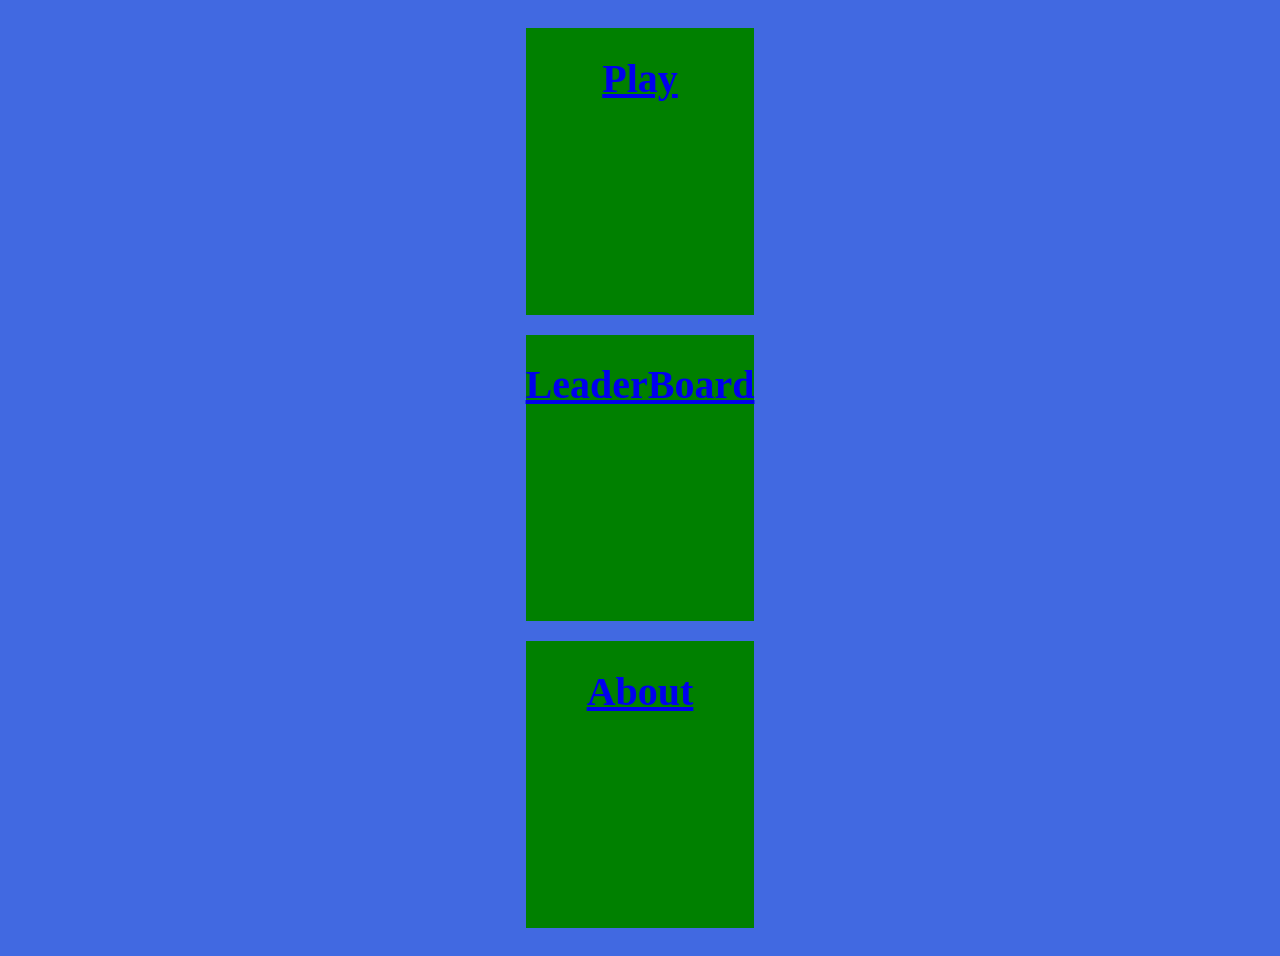
==== index.html @ 4e9d2a67 "Update and rename index.etlua to index.html" ====
<!DOCTYPE html>
<html lang="en">
<head>
	<meta charset="UTF-8">
	<meta name="viewport" content="width=device-width, initial-scale=1.0">
	<link rel="stylesheet" href="in_styles.css"/>
</head>
<body>

  <div class="box">
    <a href="name/Play.etlua"><h1>Play</h1></a>
  </div>

  <div class="box">
    <a href="LeaderBoard.etlua"><h1>LeaderBoard</h1></a>
  </div>

  <div class="box">
    <a href="name/About.etlua"><h1>About</h1></a>
  </div>

</body>
---- in_styles.css ----
html {
  font-size: 20px;
}

body {
  display: grid;
  grid-template-colums: 90vw;
  grid-template-rows: 1fr 1fr 1fr;
  height: 100vh;
  gap: 1rem;
  padding: 1rem 0;
  background-color: RoyalBlue;
  text-align: center;
	justify-content: center;
}

.box {
  background-color: Green;
  width: 100%;
  height: 100%;
  height: auto;
}
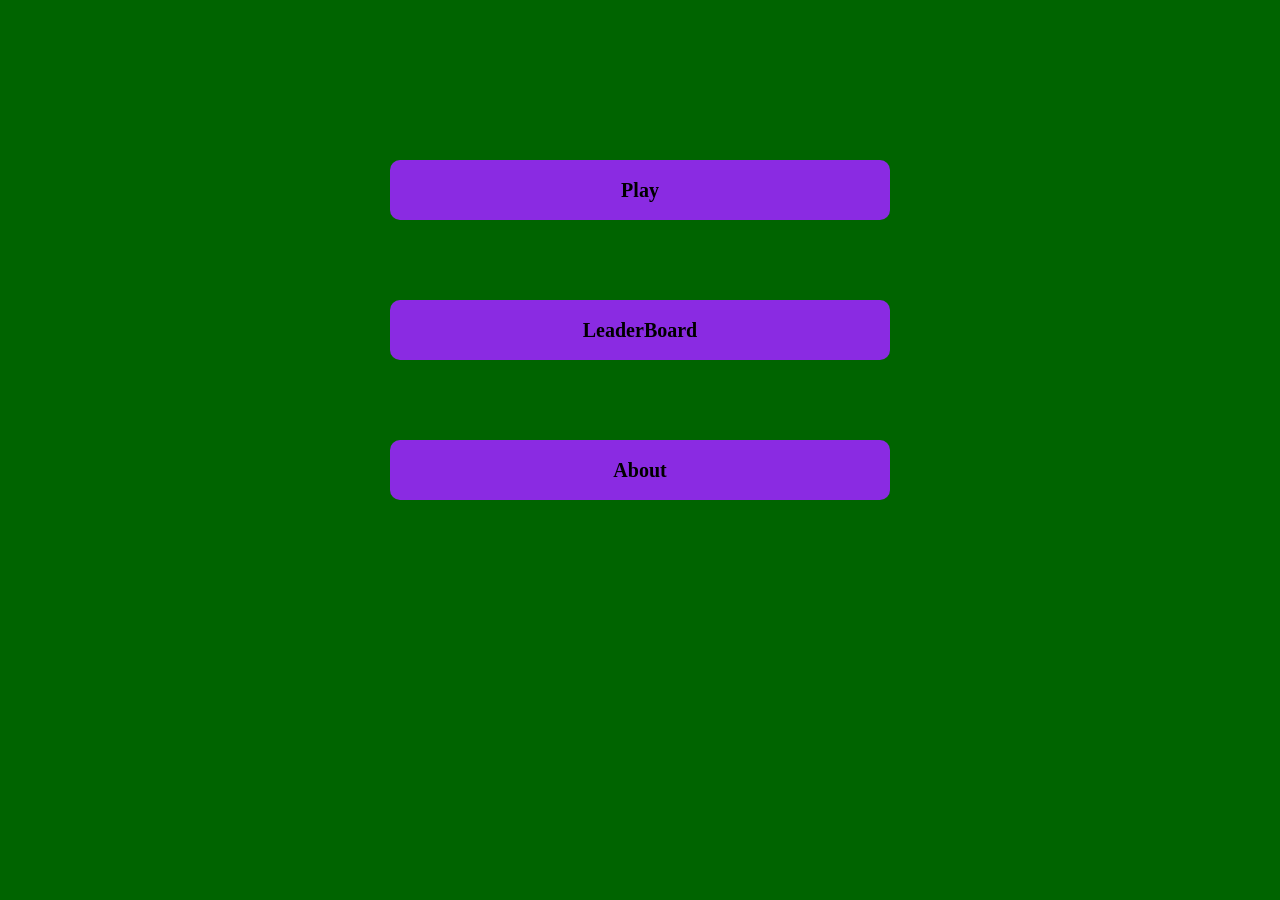
==== commit f4259c9e: "Update index.html" ====
--- a/index.html
+++ b/index.html
@@ -8,15 +8,15 @@
 <body>
 
   <div class="box">
-    <a href="name/Play.etlua"><h1>Play</h1></a>
+    <a href="name/Play.html"><h1>Play</h1></a>
   </div>
 
   <div class="box">
-    <a href="LeaderBoard.etlua"><h1>LeaderBoard</h1></a>
+    <a href="LeaderBoard.html"><h1>LeaderBoard</h1></a>
   </div>
 
   <div class="box">
-    <a href="name/About.etlua"><h1>About</h1></a>
+    <a href="name/About.html"><h1>About</h1></a>
   </div>
 
 </body>
--- a/in_styles.css
+++ b/in_styles.css
@@ -1,22 +1,38 @@
 html {
-  font-size: 20px;
+  font-size: 10px;
+}
+
+a {
+  text-decoration: none;
+  color: black;
+  display: block;
+  width: 100%;
 }
 
 body {
   display: grid;
-  grid-template-colums: 90vw;
   grid-template-rows: 1fr 1fr 1fr;
-  height: 100vh;
-  gap: 1rem;
-  padding: 1rem 0;
-  background-color: RoyalBlue;
+  height: 40vh;
+  gap: 6rem;
+  background-color: DarkGreen;
   text-align: center;
 	justify-content: center;
+  flex-direction: center;
+  margin: 0 auto;
+  padding-top: 15rem;
+  padding-bottom: 15rem;
 }
 
 .box {
-  background-color: Green;
-  width: 100%;
-  height: 100%;
+  background-color: BlueViolet;
+  width: 80vw;
   height: auto;
+  display: flex;
+  align-items: center;
+  justify-content: center;
+  margin-top: 1rem;
+  margin-bottom: 1rem;
+  border-radius: 1rem;
+  max-width: 50rem;
+  max-height: 10rem;
 }
